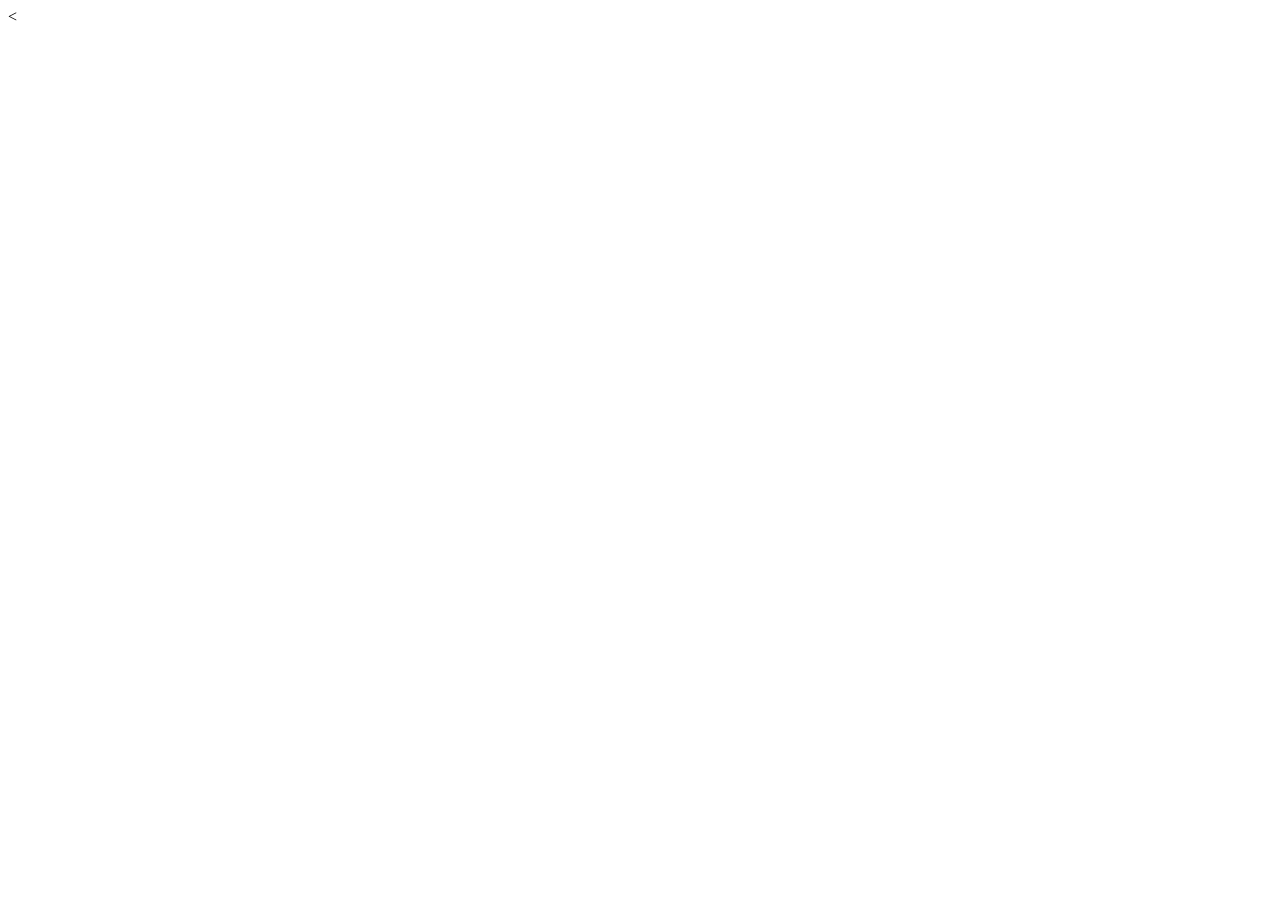
==== switch.html @ 4934e94a "initial commit" ====
<!doctype html>
<<html>
<head>
	<title>Switch!</title>
</head>
<body>
<div id="board">
<canvas id="1"></canvas>
<canvas id="2"></canvas>
<canvas id="3"></canvas>
<canvas id="4"></canvas>
<canvas id="5"></canvas>
<canvas id="6"></canvas>
<canvas id="7"></canvas>
<canvas id="8"></canvas>
<canvas id="9"></canvas>
</div>
</body>
</html>
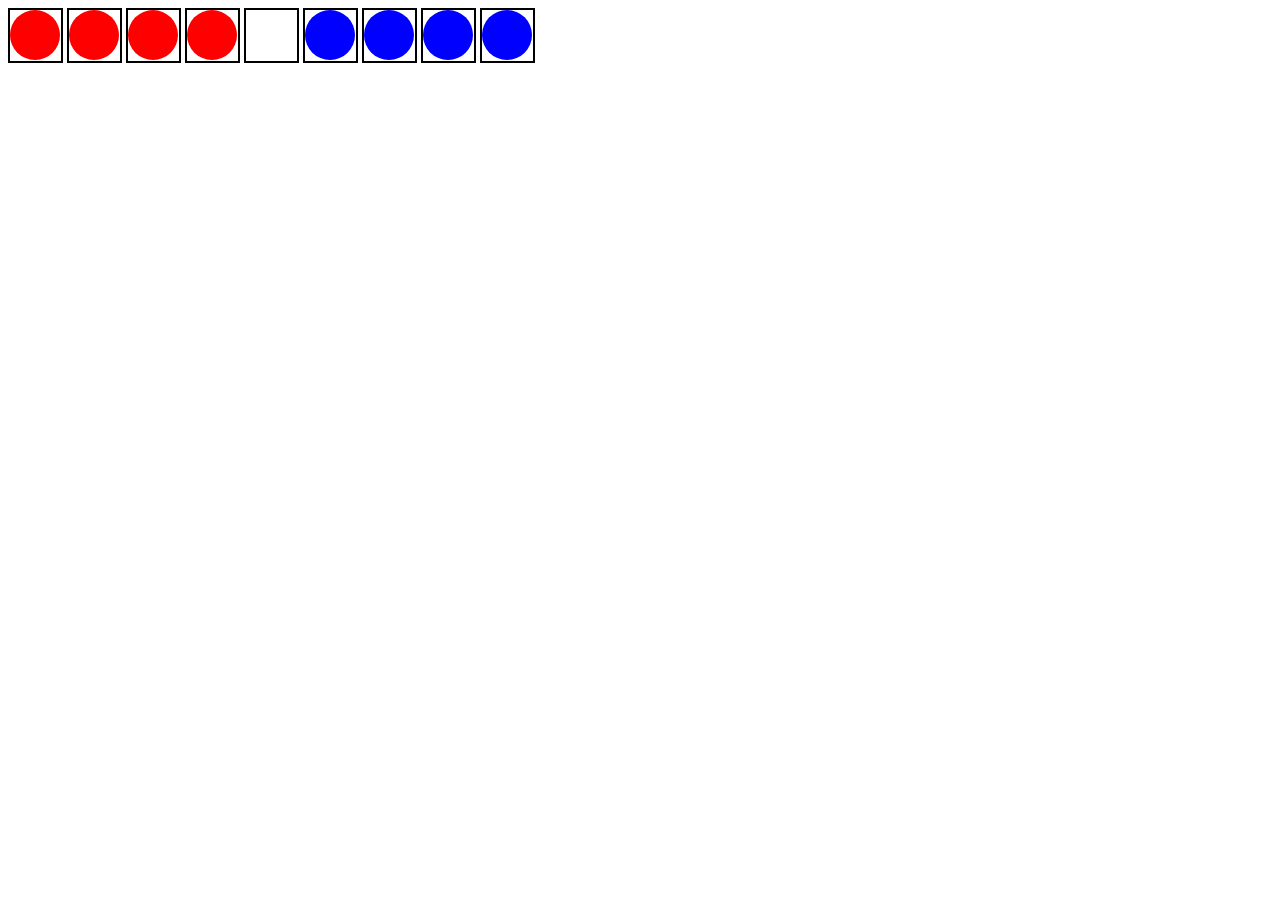
==== commit 7896e5bf: "sets starting board position" ====
--- a/switch.html
+++ b/switch.html
@@ -1,19 +1,21 @@
 <!doctype html>
-<<html>
+<html>
 <head>
+	<meta charset="UTF-8">
 	<title>Switch!</title>
 </head>
 <body>
 <div id="board">
-<canvas id="1"></canvas>
-<canvas id="2"></canvas>
-<canvas id="3"></canvas>
-<canvas id="4"></canvas>
-<canvas id="5"></canvas>
-<canvas id="6"></canvas>
-<canvas id="7"></canvas>
-<canvas id="8"></canvas>
-<canvas id="9"></canvas>
+	<canvas id="1" width=51 height=51 style="border-style:solid; border-width:2px;"></canvas>
+	<canvas id="2" width=51 height=51 style="border-style:solid; border-width:2px;"></canvas>
+	<canvas id="3" width=51 height=51 style="border-style:solid; border-width:2px;"></canvas>
+	<canvas id="4" width=51 height=51 style="border-style:solid; border-width:2px;"></canvas>
+	<canvas id="5" width=51 height=51 style="border-style:solid; border-width:2px;"></canvas>
+	<canvas id="6" width=51 height=51 style="border-style:solid; border-width:2px;"></canvas>
+	<canvas id="7" width=51 height=51 style="border-style:solid; border-width:2px;"></canvas>
+	<canvas id="8" width=51 height=51 style="border-style:solid; border-width:2px;"></canvas>
+	<canvas id="9" width=51 height=51 style="border-style:solid; border-width:2px;"></canvas>
 </div>
+<script src="switch.js"></script>
 </body>
 </html>
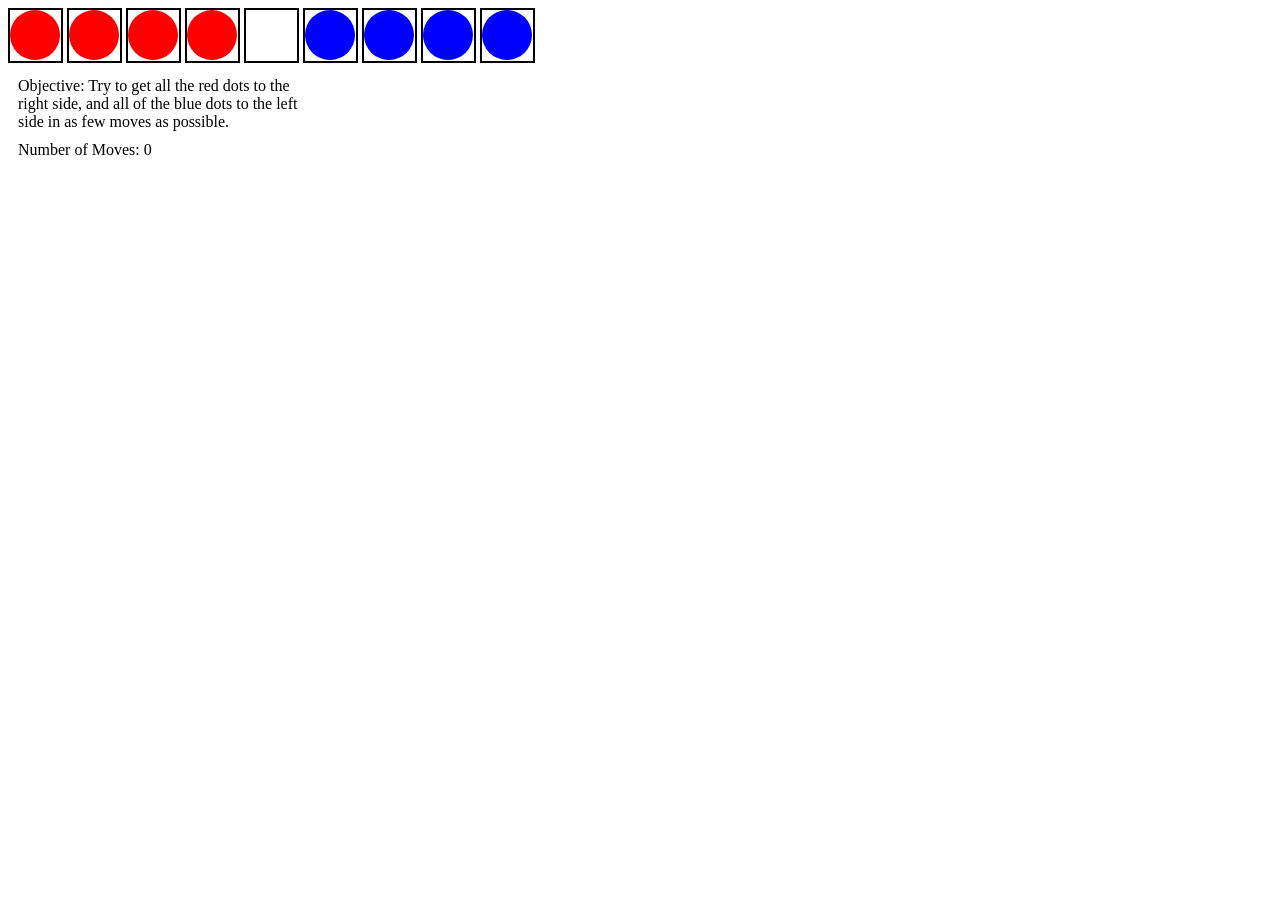
==== commit 6bc38542: "adds number_of_moves counter to both the js and the html" ====
--- a/switch.html
+++ b/switch.html
@@ -3,6 +3,12 @@
 <head>
 	<meta charset="UTF-8">
 	<title>Switch!</title>
+	<style type="text/css">
+		.text {
+			margin: 10px;
+			width: 300px;
+		}
+	</style>
 </head>
 <body>
 <div id="board">
@@ -16,6 +22,14 @@
 	<canvas id="8" width=51 height=51 style="border-style:solid; border-width:2px;"></canvas>
 	<canvas id="9" width=51 height=51 style="border-style:solid; border-width:2px;"></canvas>
 </div>
+<div class="text">
+	Objective: Try to get all the red dots to the right side, and all of the blue dots to the left side in as few moves as possible. 
+</div>
+<div class="text">
+	Number of Moves: <span id="number_of_moves">0</span>
+</div>
+
+
 <script src="switch.js"></script>
 </body>
 </html>
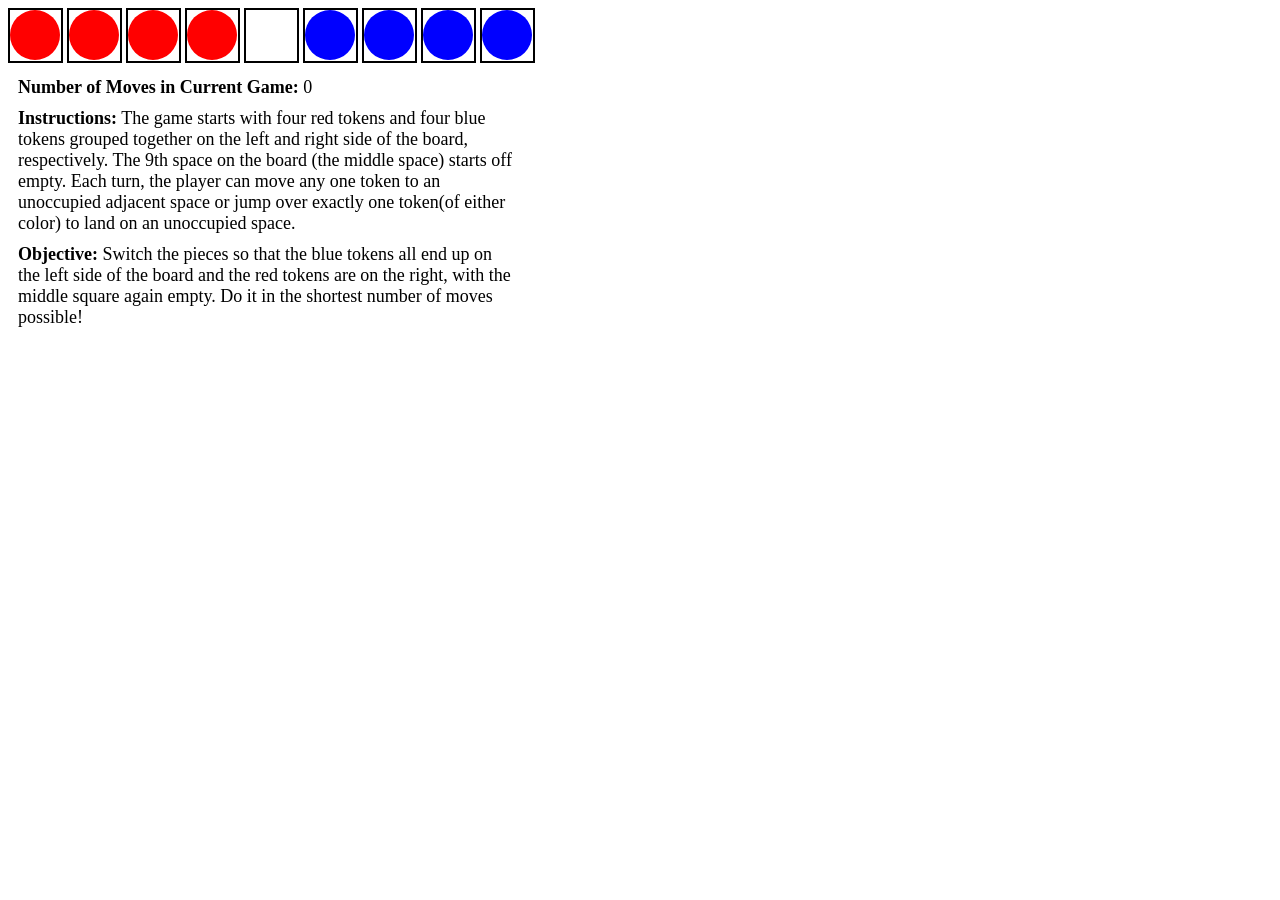
==== commit 0635b220: "add instructions and objective to html page" ====
--- a/switch.html
+++ b/switch.html
@@ -6,7 +6,8 @@
 	<style type="text/css">
 		.text {
 			margin: 10px;
-			width: 300px;
+			width: 500px;
+			font-size: 18px;
 		}
 	</style>
 </head>
@@ -23,11 +24,26 @@
 	<canvas id="9" width=51 height=51 style="border-style:solid; border-width:2px;"></canvas>
 </div>
 <div class="text">
-	Objective: Try to get all the red dots to the right side, and all of the blue dots to the left side in as few moves as possible. 
+	<strong>Number of Moves in Current Game:</strong> <span id="number_of_moves">0</span>
+</div>
+
+<div class="text">
+	<strong>Instructions:</strong>
+	The game starts with four red tokens and four blue tokens grouped together on the left 
+	and right side of the board, respectively. 
+	The 9th space on the board (the middle space) starts off empty.
+
+	Each turn, the player can move any one token to an unoccupied adjacent space or jump over 
+	exactly one token(of either color) to land on an unoccupied space.
 </div>
 <div class="text">
-	Number of Moves: <span id="number_of_moves">0</span>
+	<strong>Objective:</strong>
+	Switch the pieces so that the blue tokens all end up on the left side of the board 
+	and the red tokens are on the right, with the middle square again empty.
+	Do it in the shortest number of moves possible!
 </div>
+
+
 
 
 <script src="switch.js"></script>
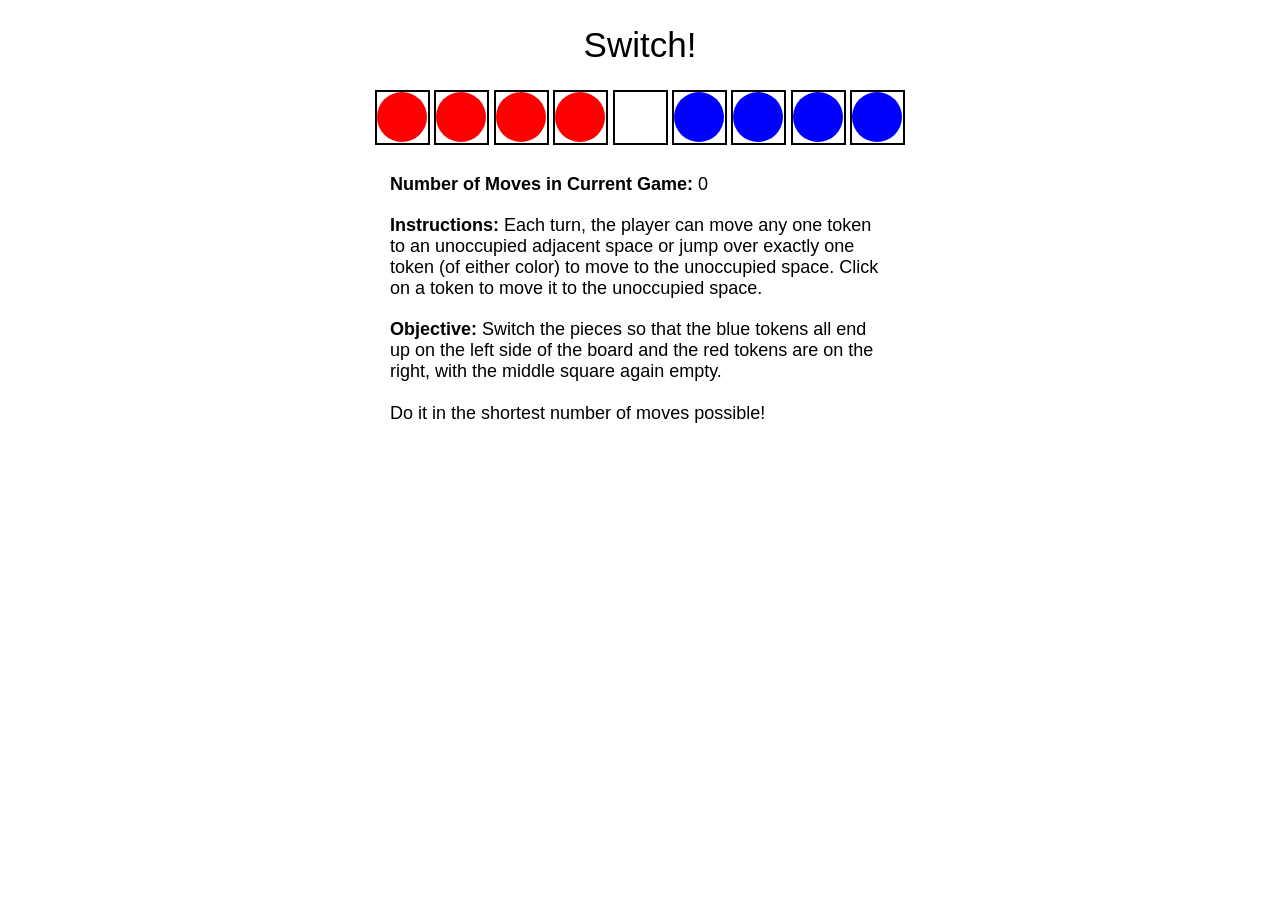
==== commit e0336895: "updated formatting of index html" ====
--- a/switch.html
+++ b/switch.html
@@ -3,49 +3,41 @@
 <head>
 	<meta charset="UTF-8">
 	<title>Switch!</title>
-	<style type="text/css">
-		.text {
-			margin: 10px;
-			width: 500px;
-			font-size: 18px;
-		}
-	</style>
+	<link rel="stylesheet" type="text/css" href="css/styles.css">
 </head>
 <body>
-<div id="board">
-	<canvas id="1" width=51 height=51 style="border-style:solid; border-width:2px;"></canvas>
-	<canvas id="2" width=51 height=51 style="border-style:solid; border-width:2px;"></canvas>
-	<canvas id="3" width=51 height=51 style="border-style:solid; border-width:2px;"></canvas>
-	<canvas id="4" width=51 height=51 style="border-style:solid; border-width:2px;"></canvas>
-	<canvas id="5" width=51 height=51 style="border-style:solid; border-width:2px;"></canvas>
-	<canvas id="6" width=51 height=51 style="border-style:solid; border-width:2px;"></canvas>
-	<canvas id="7" width=51 height=51 style="border-style:solid; border-width:2px;"></canvas>
-	<canvas id="8" width=51 height=51 style="border-style:solid; border-width:2px;"></canvas>
-	<canvas id="9" width=51 height=51 style="border-style:solid; border-width:2px;"></canvas>
-</div>
-<div class="text">
-	<strong>Number of Moves in Current Game:</strong> <span id="number_of_moves">0</span>
-</div>
+	<div id="title">Switch!</div>
+	<div id="board">
+		<canvas id="1" width=51 height=51 style="border-style:solid; border-width:2px;"></canvas>
+		<canvas id="2" width=51 height=51 style="border-style:solid; border-width:2px;"></canvas>
+		<canvas id="3" width=51 height=51 style="border-style:solid; border-width:2px;"></canvas>
+		<canvas id="4" width=51 height=51 style="border-style:solid; border-width:2px;"></canvas>
+		<canvas id="5" width=51 height=51 style="border-style:solid; border-width:2px;"></canvas>
+		<canvas id="6" width=51 height=51 style="border-style:solid; border-width:2px;"></canvas>
+		<canvas id="7" width=51 height=51 style="border-style:solid; border-width:2px;"></canvas>
+		<canvas id="8" width=51 height=51 style="border-style:solid; border-width:2px;"></canvas>
+		<canvas id="9" width=51 height=51 style="border-style:solid; border-width:2px;"></canvas>
+	</div>
+	<div class="text">
+		<strong>Number of Moves in Current Game:</strong> <span id="number_of_moves">0</span>
+	</div>
 
-<div class="text">
-	<strong>Instructions:</strong>
-	The game starts with four red tokens and four blue tokens grouped together on the left 
-	and right side of the board, respectively. 
-	The 9th space on the board (the middle space) starts off empty.
-
-	Each turn, the player can move any one token to an unoccupied adjacent space or jump over 
-	exactly one token(of either color) to land on an unoccupied space.
-</div>
-<div class="text">
-	<strong>Objective:</strong>
-	Switch the pieces so that the blue tokens all end up on the left side of the board 
-	and the red tokens are on the right, with the middle square again empty.
-	Do it in the shortest number of moves possible!
-</div>
+	<div class="text">
+		<strong>Instructions:</strong>
+		Each turn, the player can move any one token to an unoccupied adjacent space or jump over 
+		exactly one token (of either color) to move to the unoccupied space. Click on a token to move it to the unoccupied space.
+	</div>
+	<div class="text">
+		<strong>Objective:</strong>
+		Switch the pieces so that the blue tokens all end up on the left side of the board 
+		and the red tokens are on the right, with the middle square again empty.
+		<br><br>
+		Do it in the shortest number of moves possible!
+	</div>
 
 
 
 
-<script src="switch.js"></script>
+	<script src="switch.js"></script>
 </body>
 </html>
--- a/css/styles.css
+++ b/css/styles.css
@@ -0,0 +1,36 @@
+
+/* Reset box sizing so CSS becomes more managable */
+* { -moz-box-sizing: border-box; -webkit-box-sizing: border-box; box-sizing: border-box; }
+
+/* Reset containers */
+body,
+html{
+  margin: 0;
+  padding: 0;
+  position: relative;
+  font-family: helvetica, arial;
+}
+div, canvas {
+  margin: 0;
+  padding: 0;
+}
+
+#board {
+ margin: 25px auto 25px auto;
+ width: 550px;  
+ text-align: center;
+}
+
+#title{
+  margin: 25px auto 0 auto;
+  text-align: center;
+  width: 500px;
+  font-size: 35px;
+ 
+}
+
+.text {
+  margin: 20px auto 20px auto;
+  width: 500px;
+  font-size: 18px;
+}
